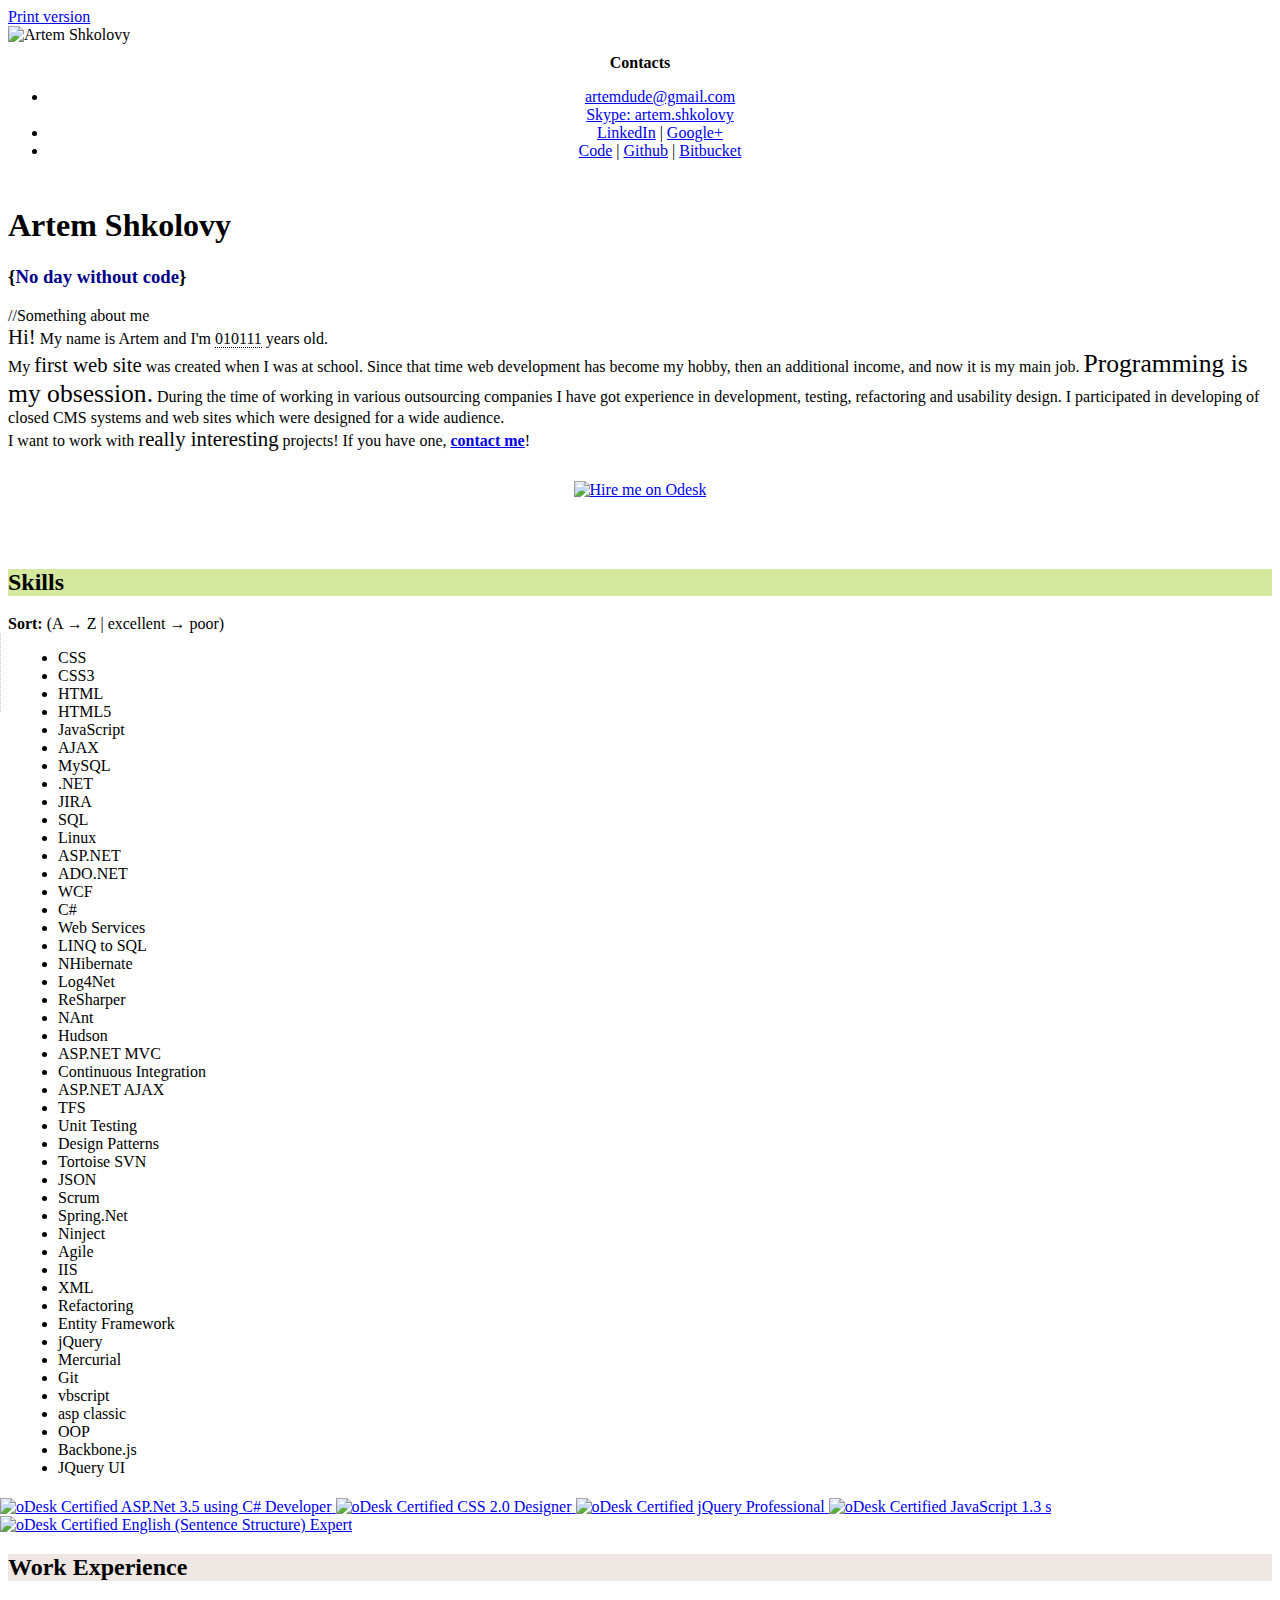
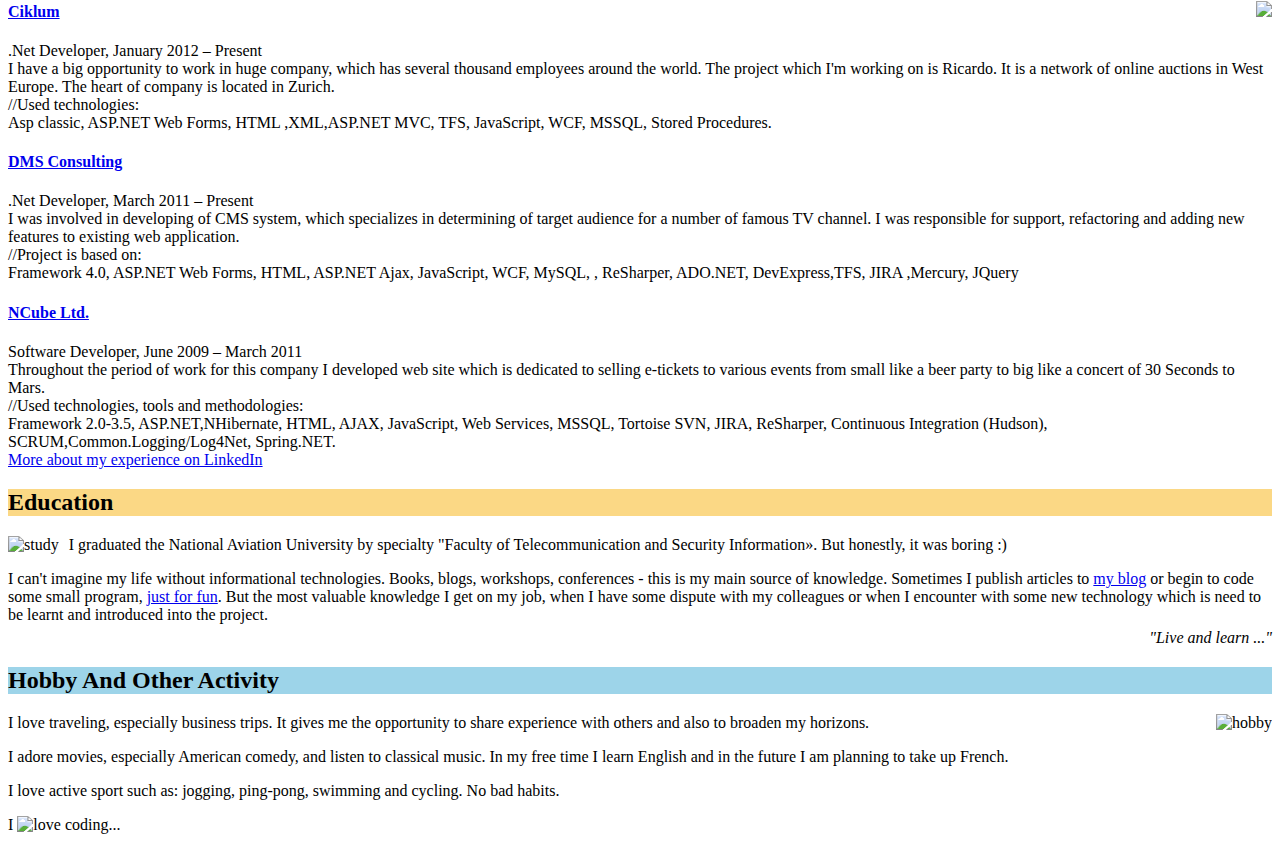
==== Index.htm @ a27b03df "- age calculation - links to bitbucket and github" ====
﻿<!DOCTYPE html PUBLIC "-//W3C//DTD XHTML 1.0 Transitional//EN" "http://www.w3.org/TR/xhtml1/DTD/xhtml1-transitional.dtd">
<html xmlns="http://www.w3.org/1999/xhtml">
<head>
    <title>Artem Shkolovy - .Net Developer</title>
    <meta content='Artem Shkolovy' name='Author'/>
    <script src="Scripts/jquery-1.4.1.min.js" type="text/javascript"></script>
    <script src="Scripts/tinysort.js" type="text/javascript"></script>
    <script src="Scripts/main.js" type="text/javascript"></script>
    <link href="Styles/Site.css" rel="stylesheet" type="text/css" />
</head>
<body>
    <div>
        <div id="wrapper">
            <div style="position: relative;">
                <a href="https://docs.google.com/document/d/1R8GzfoApa-n69uIRKtcD59RYjwVOrLhlgDhgA4yLWII/edit?usp=sharing" class="print-version">Print version</a>
            </div>
            <div id="head">
                <img alt="Artem Shkolovy" src="Img/artem_shkolovyi.png" />
                <div id="contacts" style="padding: 10px 0; text-align: center;">
                    <strong>Contacts</strong>
                    <ul>
                        <li><a href="mailto:artemdude@gmail.com">artemdude@gmail.com</a></li>
                        <script type="text/javascript" src="http://download.skype.com/share/skypebuttons/js/skypeCheck.js"></script>
                        <a href="skype:artem.shkolovy?call">Skype: artem.shkolovy</a>
                        <!--<li><a href="http://www.facebook.com/artemiy">Facebook</a></li>-->
                        <li><a href="http://ua.linkedin.com/in/shkolovy">LinkedIn</a> |
						<a href="https://profiles.google.com/107669946517076485675" rel="me">Google+</a>
						</li>
                        <!--<li><a href="http://shkolovy.com/blog/">Personal Blog</a></li></li>-->

                        <li>
						<!-- <a href="http://www.shkolovy.com/portfolio/">Portfolio 1</a> | <a href="http://www.junkystudio.com.ua/#portfolio">
                            Portfolio 2</a> |  -->
							<a href="http://code.shkolovy.com/">Code</a> | <a href="https://github.com/artemdude">Github</a> | <a href="https://bitbucket.org/artemdude">Bitbucket</a></li>
                    </ul>
                </div>
            </div>
            <div id="about">
                <h1>
                    Artem Shkolovy</h1>
                <h3>
                    {<span style="color: #000088; font-family: Consolas;">No day without code</span>}</h3>
                <span class="comment">//Something about me</span>
                <br />
                <span style="font-size: 1.3em;">Hi!</span> My name is Artem and I'm <span id="myAge" title="23"
                    style="border-bottom: 1px dotted; cursor: help;">010111</span> years old.<br />
                My <span style="font-size: 1.3em;">first web site</span> was created when I was
                at school. Since that time web development has become my hobby, then an additional
                income, and now it is my main job. <span class="excellent" style="font-size: 1.6em;">
                    Programming is my obsession.</span> During the time of working in various outsourcing
                companies I have got experience in development, testing, refactoring and usability
                design. I participated in developing of closed CMS systems and web sites which were
                designed for a wide audience.
                <br />
                I want to work with <span style="font-size: 1.3em;">really interesting</span> projects!
                If you have one, <strong><a href="mailto:artemdude@gmail.com">contact me</a></strong>!
                <div id="odesk" style="text-align: center">
                    <a href="https://www.odesk.com/users/~~ef5777505a831587">
                        <img src="Img/odesk_hire_me.jpg" width="242" height="142" alt="Hire me on Odesk"
                            style="margin: 30px 0" /></a></div>
            </div>
            <div style="clear: both;">
            </div>
            <div>
                <div style="height: 20px;">
                </div>
                <div class="cv-block">
                    <h2 style="background: #d4e99d;">
                        Skills</h2>
                    <span><strong>Sort:</strong></span> (<span id="sortCloudByAlphabet" class="filter">A
                        → Z</span> | <span id="SortCloudByStrength" class="filter">excellent → poor</span>)
                    <div style="clear: both;">
                    </div>
                    <div>
                        <div style="width: 100px; border-right: 1px dotted #ccc; text-align: right; float: left;
                            padding: 0 10px 0 0; margin-left: -118px;">
                            <div class="excellent">
                                excellent</div>
                            <div style="margin-top: 0;" class="good">
                                good</div>
                            <div style="margin-top: 2px;" class="average">
                                average</div>
                            <div style="margin-top: 5px;" class="poor">
                                poor</div>
                        </div>
                    </div>
                    <div style="padding: 0 0 0 10px;" id="side">
                        <div id="tags">
                            <ul>
                                <li level="2" class="good">CSS</li>
                                <li level="1" class="average">CSS3</li>
                                <li level="3" class="excellent">HTML</li>
                                <li level="0" class="poor">HTML5 </li>
                                <li level="3" class="excellent">JavaScript </li>
                                <li level="2" class="good">AJAX</li>
                                <li level="0" class="poor">MySQL </li>
                                <li level="3" class="excellent">.NET</li>
                                <li level="2" class="good">JIRA</li>
                                <li level="2" class="good">SQL</li>
                                <li level="0" class="poor">Linux</li>
                                <li level="3" class="excellent">ASP.NET </li>
                                <li level="2" class="good">ADO.NET </li>
                                <li level="1" class="average">WCF</li>
                                <li level="3" class="excellent">C#</li>
                                <li level="1" class="average">Web Services</li>
                                <li level="2" class="good">LINQ to SQL</li>
                                <li level="0" class="poor">NHibernate</li>
                                <li level="1" class="average">Log4Net</li>
                                <li level="3" class="excellent">ReSharper</li>
                                <li level="1" class="average">NAnt</li>
                                <li level="1" class="average">Hudson </li>
                                <li level="3" class="excellent">ASP.NET MVC </li>
                                <li level="1" class="average">Continuous Integration </li>
                                <li level="2" class="good">ASP.NET AJAX</li>
                                <li level="2" class="good">TFS</li>
                                <li level="0" class="poor">Unit Testing</li>
                                <li level="1" class="average">Design Patterns</li>
                                <li level="2" class="good">Tortoise SVN </li>
                                <li level="1" class="average">JSON</li>
                                <li level="2" class="good">Scrum </li>
                                <li level="0" class="poor">Spring.Net</li>
                                <li level="0" class="poor">Ninject</li>
                                <li level="1" class="average">Agile</li>
                                <li level="0" class="poor">IIS</li>
                                <li level="2" class="good">XML</li>
                                <li level="2" class="good">Refactoring </li>
                                <li level="1" class="average">Entity Framework</li>
                                <li level="3" class="excellent">jQuery</li>
                                <li level="0" class="poor">Mercurial</li>
                                <li level="1" class="average">Git</li>
                                <li level="0" class="poor">vbscript </li>
                                <li level="0" class="poor">asp classic</li>
                                <li level="3" class="excellent">OOP </li>
                                <li level="1" class="average">Backbone.js</li>
                                <li level="2" class="good">JQuery UI</li>
                            </ul>
                        </div>
                    </div>
                    <div style="clear: both;">
                    </div>
                </div>
                <div style="margin: 5px -8px;">
                    <a style="border: none;" href="https://www.odesk.com/users/~~452d2ccd8cb7e088">
                        <img alt="oDesk Certified ASP.Net 3.5 using C# Developer" src="https://www.odesk.com/api/exams/v1/5300534/image" />
                        <img alt="oDesk Certified CSS 2.0 Designer" src="https://www.odesk.com/api/exams/v1/4429066/image" />
                        <img alt="oDesk Certified jQuery Professional" src="https://www.odesk.com/api/exams/v1/4409241/image">
                        <img alt="oDesk Certified JavaScript 1.3 s" src="https://www.odesk.com/api/exams/v1/4325790/image">
                        <img alt="oDesk Certified English (Sentence Structure) Expert" src="https://www.odesk.com/api/exams/v1/4408656/image">
					</a>
                    <!--<a style="border: none;" href="https://www.odesk.com/users/~~452d2ccd8cb7e088">
                        <img alt="oDesk Certified oDesk Contractor" src="https://www.odesk.com/api/exams/v1/4326341/image" /></a>-->
                </div>

                <div class="cv-block">
                    <h2 style="background: #efe7e4">
                        Work Experience</h2>
                    <div style="clear: both;">
                    </div>
                    <img style="margin: 0 0 10px 10px; float: right;" src="Img/work.jpg" />
                    <div class="job-block">
                        <h4>
                            <a href="http://www.ciklum.net/">Ciklum</a></h4>
                        <div class="job-data">
                            .Net Developer, January 2012 – Present</div>
                        I have a big opportunity to work in huge company, which has several thousand employees
                        around the world. The project which I'm working on is Ricardo. It is a network of
                        online auctions in West Europe. The heart of company is located in Zurich.
                        <div class="used-technologies">
                            <span class="comment">//Used technologies:</span><br />
                            Asp classic, ASP.NET Web Forms, HTML ,XML,ASP.NET MVC, TFS, JavaScript, WCF, MSSQL,
                            Stored Procedures.
                        </div>
                    </div>
                    <div class="job-block">
                        <h4>
                            <a href="http://www.dms-consulting.com/">DMS Consulting</a></h4>
                        <div class="job-data">
                            .Net Developer, March 2011 – Present</div>
                        I was involved in developing of CMS system, which specializes in determining of
                        target audience for a number of famous TV channel. I was responsible for support,
                        refactoring and adding new features to existing web application.
                        <div class="used-technologies">
                            <span class="comment">//Project is based on:</span><br />
                            Framework 4.0, ASP.NET Web Forms, HTML, ASP.NET Ajax, JavaScript, WCF, MySQL, ,
                            ReSharper, ADO.NET, DevExpress,TFS, JIRA ,Mercury, JQuery
                        </div>
                    </div>
                    <div class="job-block">
                        <h4>
                            <a href="http://ncube.co.uk/">NCube Ltd.</a></h4>
                        <div class="job-data">
                            Software Developer, June 2009 – March 2011</div>
                        Throughout the period of work for this company I developed web site which is dedicated
                        to selling e-tickets to various events from small like a beer party to big like
                        a concert of 30 Seconds to Mars.
                        <div class="used-technologies">
                            <span class="comment">//Used technologies, tools and methodologies:</span><br />
                            Framework 2.0-3.5, ASP.NET,NHibernate, HTML, AJAX, JavaScript, Web Services, MSSQL,
                            Tortoise SVN, JIRA, ReSharper, Continuous Integration (Hudson), SCRUM,Common.Logging/Log4Net,
                            Spring.NET.
                        </div>
                    </div>

                    <span style="margin: 0 5px 0 -21px;">&rarr;</span><a href="http://ua.linkedin.com/in/shkolovy">More
                        about my experience on LinkedIn</a>
                    <div style="clear: both;">
                    </div>
                </div>
                <div class="cv-block">
                    <h2 style="background: #fbd885;">
                        Education</h2>
                    <div style="clear: both;">
                    </div>
                    <img alt="study" style="margin: 0 10px 10px 0; float: left;" src="Img/study.jpg" />
                    <p>
                        I graduated the National Aviation University by specialty "Faculty of Telecommunication
                        and Security Information». But honestly, it was boring :)
                    </p>
                    I can't imagine my life without informational technologies. Books, blogs, workshops,
                    conferences - this is my main source of knowledge. Sometimes I publish articles
                    to <a href="http://shkolovy.com/blog/">my blog</a> or begin to code some small program,
                    <a href="http://code.shkolovy.com/">just for fun</a>. But the most valuable knowledge I get on my job, when I have some
                    dispute with my colleagues or when I encounter with some new technology which is
                    need to be learnt and introduced into the project.
                    <br />
                    <div style="font-style: italic; text-align: right; padding-top: 5px;">
                        "Live and learn ..."</div>
                    <div style="clear: both;">
                    </div>
                </div>
                <div class="cv-block">
                    <h2 style="background: #9dd4e9;">
                        Hobby And Other Activity</h2>
                    <div style="clear: both;">
                    </div>
                    <img alt="hobby" style="margin: 0 0 10px 10px; float: right;" src="Img/hobby.jpg" />
                    <p>
                        I love traveling, especially business trips. It gives me the opportunity to share
                        experience with others and also to broaden my horizons.
                    </p>
                    <p>
                        I adore movies, especially American comedy, and listen to classical music. In my
                        free time I learn English and in the future I am planning to take up French.
                    </p>
                    <p>
                        I love active sport such as: jogging, ping-pong, swimming and cycling. No bad habits.
                    </p>

                    <div style="clear: both;">
                    </div>
                </div>
            </div>
        </div>
        <div id="footer">
            I
            <img alt="love" src="Img/heart.png" />
            coding...
        </div>
    </div>
</body>
</html>
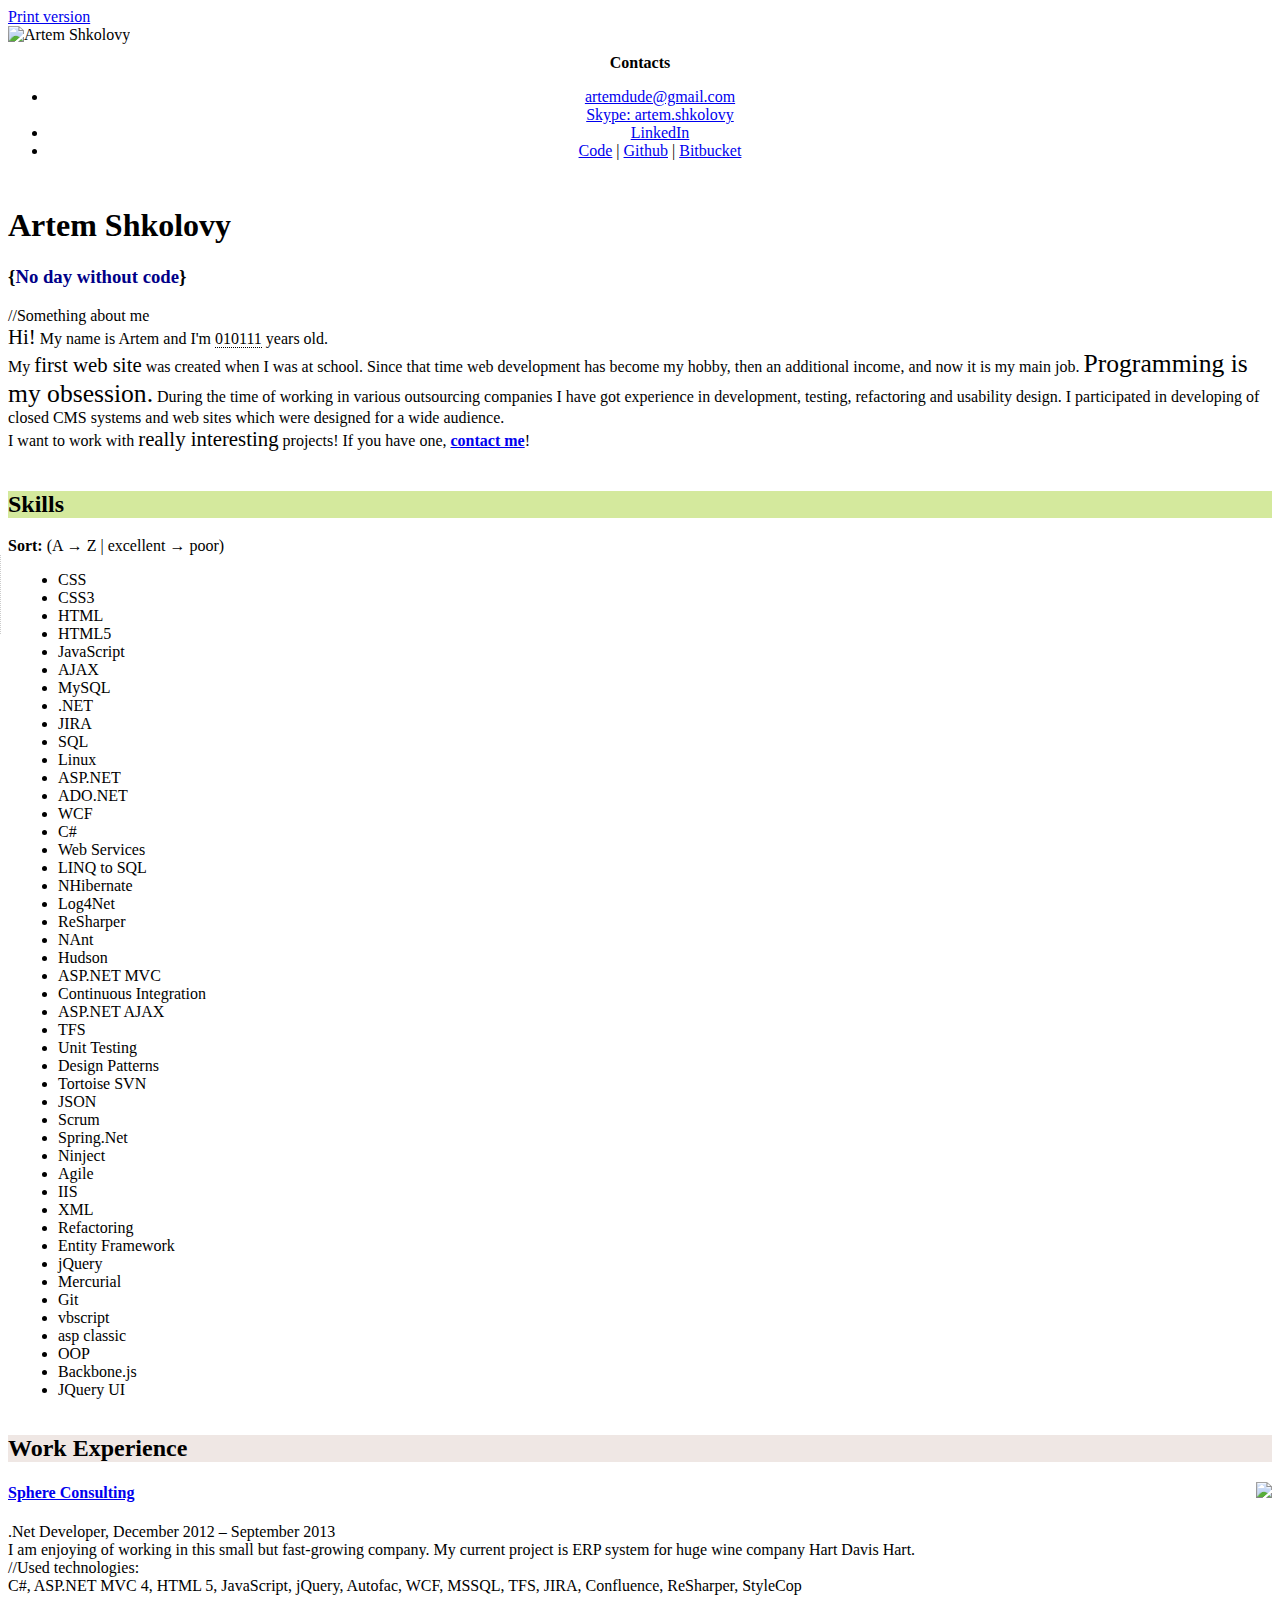
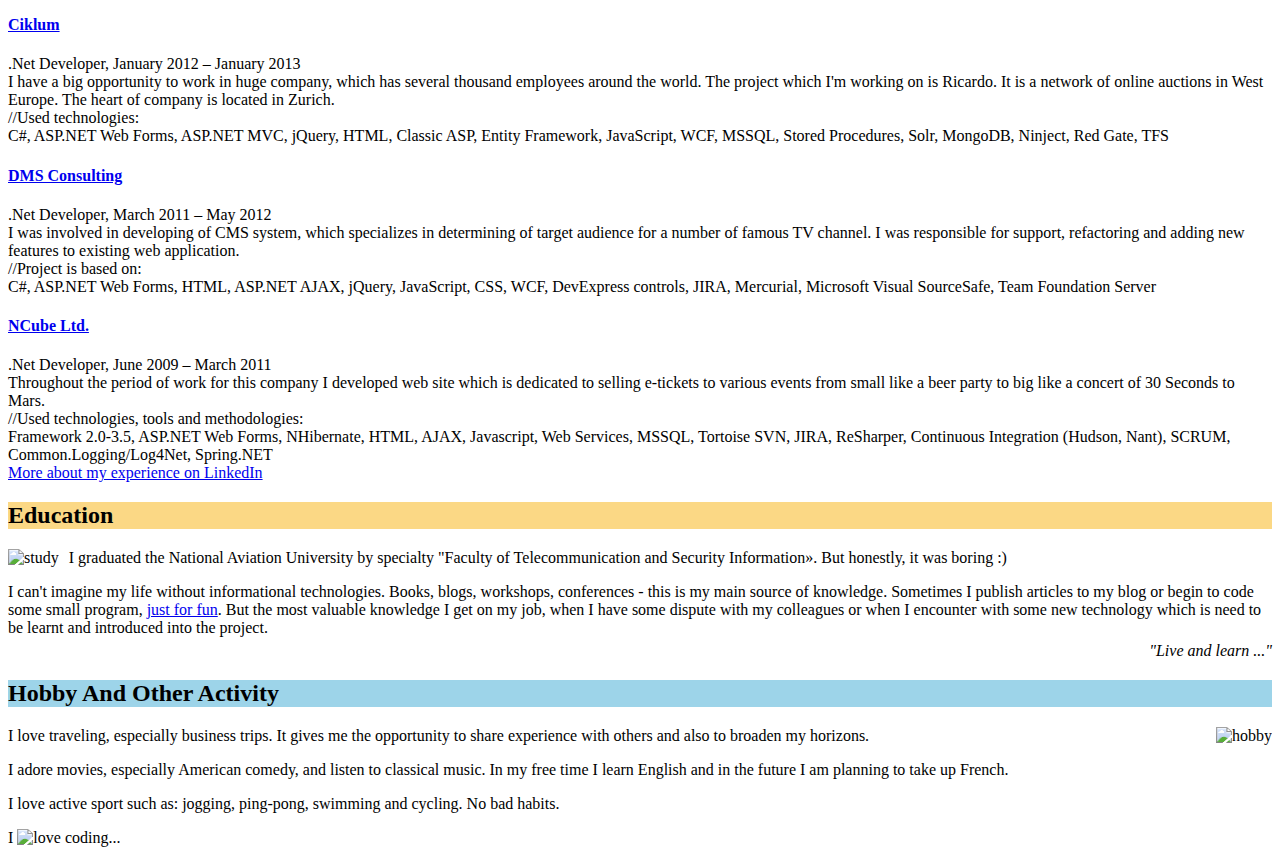
==== commit b6bef1cd: "- add screenshots - add readme - remove odesk logo" ====
--- a/Index.htm
+++ b/Index.htm
@@ -12,7 +12,7 @@
     <div>
         <div id="wrapper">
             <div style="position: relative;">
-                <a href="https://docs.google.com/document/d/1R8GzfoApa-n69uIRKtcD59RYjwVOrLhlgDhgA4yLWII/edit?usp=sharing" class="print-version">Print version</a>
+                <a href="https://docs.google.com/document/d/1ak24W2n4eiQTgSxpUGN2ypAwTaHYyD194SDW323_Iq0/edit?usp=sharing" class="print-version">Print version</a>
             </div>
             <div id="head">
                 <img alt="Artem Shkolovy" src="Img/artem_shkolovyi.png" />
@@ -22,15 +22,9 @@
                         <li><a href="mailto:artemdude@gmail.com">artemdude@gmail.com</a></li>
                         <script type="text/javascript" src="http://download.skype.com/share/skypebuttons/js/skypeCheck.js"></script>
                         <a href="skype:artem.shkolovy?call">Skype: artem.shkolovy</a>
-                        <!--<li><a href="http://www.facebook.com/artemiy">Facebook</a></li>-->
-                        <li><a href="http://ua.linkedin.com/in/shkolovy">LinkedIn</a> |
-						<a href="https://profiles.google.com/107669946517076485675" rel="me">Google+</a>
+                        <li><a href="http://ua.linkedin.com/in/shkolovy">LinkedIn</a>
 						</li>
-                        <!--<li><a href="http://shkolovy.com/blog/">Personal Blog</a></li></li>-->
-
                         <li>
-						<!-- <a href="http://www.shkolovy.com/portfolio/">Portfolio 1</a> | <a href="http://www.junkystudio.com.ua/#portfolio">
-                            Portfolio 2</a> |  -->
 							<a href="http://code.shkolovy.com/">Code</a> | <a href="https://github.com/artemdude">Github</a> | <a href="https://bitbucket.org/artemdude">Bitbucket</a></li>
                     </ul>
                 </div>
@@ -54,10 +48,10 @@
                 <br />
                 I want to work with <span style="font-size: 1.3em;">really interesting</span> projects!
                 If you have one, <strong><a href="mailto:artemdude@gmail.com">contact me</a></strong>!
-                <div id="odesk" style="text-align: center">
+             <!--    <div id="odesk" style="text-align: center">
                     <a href="https://www.odesk.com/users/~~ef5777505a831587">
                         <img src="Img/odesk_hire_me.jpg" width="242" height="142" alt="Hire me on Odesk"
-                            style="margin: 30px 0" /></a></div>
+                            style="margin: 30px 0" /></a></div> -->
             </div>
             <div style="clear: both;">
             </div>
@@ -139,7 +133,7 @@
                     <div style="clear: both;">
                     </div>
                 </div>
-                <div style="margin: 5px -8px;">
+             <!--    <div style="margin: 5px -8px;">
                     <a style="border: none;" href="https://www.odesk.com/users/~~452d2ccd8cb7e088">
                         <img alt="oDesk Certified ASP.Net 3.5 using C# Developer" src="https://www.odesk.com/api/exams/v1/5300534/image" />
                         <img alt="oDesk Certified CSS 2.0 Designer" src="https://www.odesk.com/api/exams/v1/4429066/image" />
@@ -147,9 +141,7 @@
                         <img alt="oDesk Certified JavaScript 1.3 s" src="https://www.odesk.com/api/exams/v1/4325790/image">
                         <img alt="oDesk Certified English (Sentence Structure) Expert" src="https://www.odesk.com/api/exams/v1/4408656/image">
 					</a>
-                    <!--<a style="border: none;" href="https://www.odesk.com/users/~~452d2ccd8cb7e088">
-                        <img alt="oDesk Certified oDesk Contractor" src="https://www.odesk.com/api/exams/v1/4326341/image" /></a>-->
-                </div>
+                </div> -->
 
                 <div class="cv-block">
                     <h2 style="background: #efe7e4">
@@ -159,45 +151,53 @@
                     <img style="margin: 0 0 10px 10px; float: right;" src="Img/work.jpg" />
                     <div class="job-block">
                         <h4>
-                            <a href="http://www.ciklum.net/">Ciklum</a></h4>
-                        <div class="job-data">
-                            .Net Developer, January 2012 – Present</div>
+                            <a rel="nofollow" href="http://www.sphereinc.com/">Sphere Consulting</a></h4>
+                        <div class="job-data">
+                            .Net Developer, December 2012 – September 2013</div>
+                        I am enjoying of working in this small but fast-growing company.
+                        My current project is ERP system for huge wine company Hart Davis Hart.
+                        <div class="used-technologies">
+                            <span class="comment">//Used technologies:</span><br />
+                           C#, ASP.NET MVC 4, HTML 5, JavaScript, jQuery, Autofac, WCF, MSSQL, TFS, JIRA, Confluence, ReSharper, StyleCop
+                        </div>
+                    </div>
+                    <div class="job-block">
+                        <h4>
+                            <a rel="nofollow" href="http://www.ciklum.net/">Ciklum</a></h4>
+                        <div class="job-data">
+                            .Net Developer, January 2012 – January 2013</div>
                         I have a big opportunity to work in huge company, which has several thousand employees
                         around the world. The project which I'm working on is Ricardo. It is a network of
                         online auctions in West Europe. The heart of company is located in Zurich.
                         <div class="used-technologies">
                             <span class="comment">//Used technologies:</span><br />
-                            Asp classic, ASP.NET Web Forms, HTML ,XML,ASP.NET MVC, TFS, JavaScript, WCF, MSSQL,
-                            Stored Procedures.
-                        </div>
-                    </div>
-                    <div class="job-block">
-                        <h4>
-                            <a href="http://www.dms-consulting.com/">DMS Consulting</a></h4>
-                        <div class="job-data">
-                            .Net Developer, March 2011 – Present</div>
+                            C#, ASP.NET Web Forms, ASP.NET MVC, jQuery, HTML, Classic ASP, Entity Framework, JavaScript, WCF, MSSQL, Stored Procedures, Solr, MongoDB, Ninject, Red Gate, TFS
+                        </div>
+                    </div>
+                    <div class="job-block">
+                        <h4>
+                            <a rel="nofollow" href="http://www.dms-consulting.com/">DMS Consulting</a></h4>
+                        <div class="job-data">
+                            .Net Developer, March 2011 – May 2012</div>
                         I was involved in developing of CMS system, which specializes in determining of
                         target audience for a number of famous TV channel. I was responsible for support,
                         refactoring and adding new features to existing web application.
                         <div class="used-technologies">
                             <span class="comment">//Project is based on:</span><br />
-                            Framework 4.0, ASP.NET Web Forms, HTML, ASP.NET Ajax, JavaScript, WCF, MySQL, ,
-                            ReSharper, ADO.NET, DevExpress,TFS, JIRA ,Mercury, JQuery
-                        </div>
-                    </div>
-                    <div class="job-block">
-                        <h4>
-                            <a href="http://ncube.co.uk/">NCube Ltd.</a></h4>
-                        <div class="job-data">
-                            Software Developer, June 2009 – March 2011</div>
+                            C#, ASP.NET Web Forms, HTML, ASP.NET AJAX, jQuery, JavaScript, CSS, WCF, DevExpress controls, JIRA, Mercurial, Microsoft Visual SourceSafe, Team Foundation Server
+                        </div>
+                    </div>
+                    <div class="job-block">
+                        <h4>
+                            <a rel="nofollow" href="http://ncube.co.uk/">NCube Ltd.</a></h4>
+                        <div class="job-data">
+                            .Net Developer, June 2009 – March 2011</div>
                         Throughout the period of work for this company I developed web site which is dedicated
                         to selling e-tickets to various events from small like a beer party to big like
                         a concert of 30 Seconds to Mars.
                         <div class="used-technologies">
                             <span class="comment">//Used technologies, tools and methodologies:</span><br />
-                            Framework 2.0-3.5, ASP.NET,NHibernate, HTML, AJAX, JavaScript, Web Services, MSSQL,
-                            Tortoise SVN, JIRA, ReSharper, Continuous Integration (Hudson), SCRUM,Common.Logging/Log4Net,
-                            Spring.NET.
+                            Framework 2.0-3.5, ASP.NET Web Forms, NHibernate, HTML, AJAX, Javascript, Web Services, MSSQL, Tortoise SVN, JIRA, ReSharper, Continuous Integration (Hudson, Nant), SCRUM, Common.Logging/Log4Net, Spring.NET
                         </div>
                     </div>
 
@@ -218,7 +218,7 @@
                     </p>
                     I can't imagine my life without informational technologies. Books, blogs, workshops,
                     conferences - this is my main source of knowledge. Sometimes I publish articles
-                    to <a href="http://shkolovy.com/blog/">my blog</a> or begin to code some small program,
+                    to my blog or begin to code some small program,
                     <a href="http://code.shkolovy.com/">just for fun</a>. But the most valuable knowledge I get on my job, when I have some
                     dispute with my colleagues or when I encounter with some new technology which is
                     need to be learnt and introduced into the project.
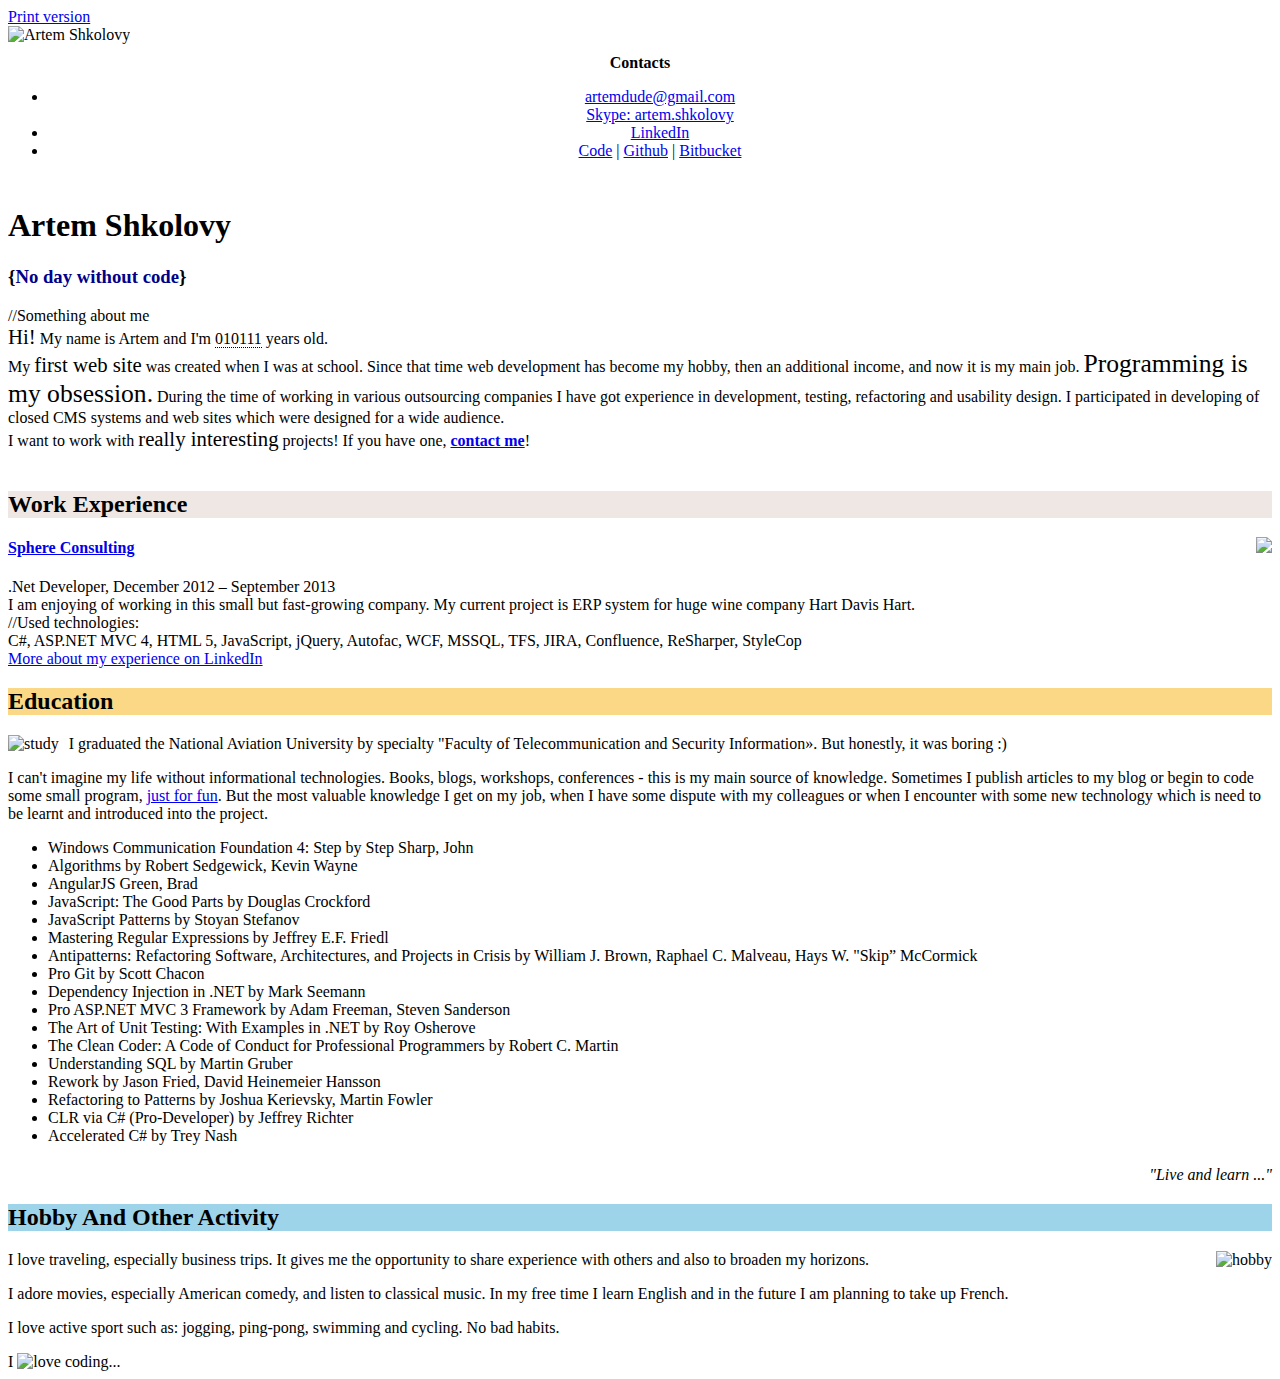
==== commit 033a56f1: "change title" ====
--- a/Index.htm
+++ b/Index.htm
@@ -1,7 +1,7 @@
 ﻿<!DOCTYPE html PUBLIC "-//W3C//DTD XHTML 1.0 Transitional//EN" "http://www.w3.org/TR/xhtml1/DTD/xhtml1-transitional.dtd">
 <html xmlns="http://www.w3.org/1999/xhtml">
 <head>
-    <title>Artem Shkolovy - .Net Developer</title>
+    <title>Artem Shkolovy - .Net Ninja</title>
     <meta content='Artem Shkolovy' name='Author'/>
     <script src="Scripts/jquery-1.4.1.min.js" type="text/javascript"></script>
     <script src="Scripts/tinysort.js" type="text/javascript"></script>
@@ -12,7 +12,7 @@
     <div>
         <div id="wrapper">
             <div style="position: relative;">
-                <a href="https://docs.google.com/document/d/1ak24W2n4eiQTgSxpUGN2ypAwTaHYyD194SDW323_Iq0/edit?usp=sharing" class="print-version">Print version</a>
+                <a href="https://docs.google.com/document/d/1UXGKbucOjp2yt3xKOkfBbfbagF-_SoPBxhQY3vWGLpU/edit?usp=sharing" class="print-version">Print version</a>
             </div>
             <div id="head">
                 <img alt="Artem Shkolovy" src="Img/artem_shkolovyi.png" />
@@ -23,9 +23,9 @@
                         <script type="text/javascript" src="http://download.skype.com/share/skypebuttons/js/skypeCheck.js"></script>
                         <a href="skype:artem.shkolovy?call">Skype: artem.shkolovy</a>
                         <li><a href="http://ua.linkedin.com/in/shkolovy">LinkedIn</a>
-						</li>
+                        </li>
                         <li>
-							<a href="http://code.shkolovy.com/">Code</a> | <a href="https://github.com/artemdude">Github</a> | <a href="https://bitbucket.org/artemdude">Bitbucket</a></li>
+                            <a href="http://code.shkolovy.com/">Code</a> | <a href="https://github.com/artemdude">Github</a> | <a href="https://bitbucket.org/artemdude">Bitbucket</a></li>
                     </ul>
                 </div>
             </div>
@@ -48,101 +48,12 @@
                 <br />
                 I want to work with <span style="font-size: 1.3em;">really interesting</span> projects!
                 If you have one, <strong><a href="mailto:artemdude@gmail.com">contact me</a></strong>!
-             <!--    <div id="odesk" style="text-align: center">
-                    <a href="https://www.odesk.com/users/~~ef5777505a831587">
-                        <img src="Img/odesk_hire_me.jpg" width="242" height="142" alt="Hire me on Odesk"
-                            style="margin: 30px 0" /></a></div> -->
             </div>
             <div style="clear: both;">
             </div>
             <div>
                 <div style="height: 20px;">
                 </div>
-                <div class="cv-block">
-                    <h2 style="background: #d4e99d;">
-                        Skills</h2>
-                    <span><strong>Sort:</strong></span> (<span id="sortCloudByAlphabet" class="filter">A
-                        → Z</span> | <span id="SortCloudByStrength" class="filter">excellent → poor</span>)
-                    <div style="clear: both;">
-                    </div>
-                    <div>
-                        <div style="width: 100px; border-right: 1px dotted #ccc; text-align: right; float: left;
-                            padding: 0 10px 0 0; margin-left: -118px;">
-                            <div class="excellent">
-                                excellent</div>
-                            <div style="margin-top: 0;" class="good">
-                                good</div>
-                            <div style="margin-top: 2px;" class="average">
-                                average</div>
-                            <div style="margin-top: 5px;" class="poor">
-                                poor</div>
-                        </div>
-                    </div>
-                    <div style="padding: 0 0 0 10px;" id="side">
-                        <div id="tags">
-                            <ul>
-                                <li level="2" class="good">CSS</li>
-                                <li level="1" class="average">CSS3</li>
-                                <li level="3" class="excellent">HTML</li>
-                                <li level="0" class="poor">HTML5 </li>
-                                <li level="3" class="excellent">JavaScript </li>
-                                <li level="2" class="good">AJAX</li>
-                                <li level="0" class="poor">MySQL </li>
-                                <li level="3" class="excellent">.NET</li>
-                                <li level="2" class="good">JIRA</li>
-                                <li level="2" class="good">SQL</li>
-                                <li level="0" class="poor">Linux</li>
-                                <li level="3" class="excellent">ASP.NET </li>
-                                <li level="2" class="good">ADO.NET </li>
-                                <li level="1" class="average">WCF</li>
-                                <li level="3" class="excellent">C#</li>
-                                <li level="1" class="average">Web Services</li>
-                                <li level="2" class="good">LINQ to SQL</li>
-                                <li level="0" class="poor">NHibernate</li>
-                                <li level="1" class="average">Log4Net</li>
-                                <li level="3" class="excellent">ReSharper</li>
-                                <li level="1" class="average">NAnt</li>
-                                <li level="1" class="average">Hudson </li>
-                                <li level="3" class="excellent">ASP.NET MVC </li>
-                                <li level="1" class="average">Continuous Integration </li>
-                                <li level="2" class="good">ASP.NET AJAX</li>
-                                <li level="2" class="good">TFS</li>
-                                <li level="0" class="poor">Unit Testing</li>
-                                <li level="1" class="average">Design Patterns</li>
-                                <li level="2" class="good">Tortoise SVN </li>
-                                <li level="1" class="average">JSON</li>
-                                <li level="2" class="good">Scrum </li>
-                                <li level="0" class="poor">Spring.Net</li>
-                                <li level="0" class="poor">Ninject</li>
-                                <li level="1" class="average">Agile</li>
-                                <li level="0" class="poor">IIS</li>
-                                <li level="2" class="good">XML</li>
-                                <li level="2" class="good">Refactoring </li>
-                                <li level="1" class="average">Entity Framework</li>
-                                <li level="3" class="excellent">jQuery</li>
-                                <li level="0" class="poor">Mercurial</li>
-                                <li level="1" class="average">Git</li>
-                                <li level="0" class="poor">vbscript </li>
-                                <li level="0" class="poor">asp classic</li>
-                                <li level="3" class="excellent">OOP </li>
-                                <li level="1" class="average">Backbone.js</li>
-                                <li level="2" class="good">JQuery UI</li>
-                            </ul>
-                        </div>
-                    </div>
-                    <div style="clear: both;">
-                    </div>
-                </div>
-             <!--    <div style="margin: 5px -8px;">
-                    <a style="border: none;" href="https://www.odesk.com/users/~~452d2ccd8cb7e088">
-                        <img alt="oDesk Certified ASP.Net 3.5 using C# Developer" src="https://www.odesk.com/api/exams/v1/5300534/image" />
-                        <img alt="oDesk Certified CSS 2.0 Designer" src="https://www.odesk.com/api/exams/v1/4429066/image" />
-                        <img alt="oDesk Certified jQuery Professional" src="https://www.odesk.com/api/exams/v1/4409241/image">
-                        <img alt="oDesk Certified JavaScript 1.3 s" src="https://www.odesk.com/api/exams/v1/4325790/image">
-                        <img alt="oDesk Certified English (Sentence Structure) Expert" src="https://www.odesk.com/api/exams/v1/4408656/image">
-					</a>
-                </div> -->
-
                 <div class="cv-block">
                     <h2 style="background: #efe7e4">
                         Work Experience</h2>
@@ -161,46 +72,7 @@
                            C#, ASP.NET MVC 4, HTML 5, JavaScript, jQuery, Autofac, WCF, MSSQL, TFS, JIRA, Confluence, ReSharper, StyleCop
                         </div>
                     </div>
-                    <div class="job-block">
-                        <h4>
-                            <a rel="nofollow" href="http://www.ciklum.net/">Ciklum</a></h4>
-                        <div class="job-data">
-                            .Net Developer, January 2012 – January 2013</div>
-                        I have a big opportunity to work in huge company, which has several thousand employees
-                        around the world. The project which I'm working on is Ricardo. It is a network of
-                        online auctions in West Europe. The heart of company is located in Zurich.
-                        <div class="used-technologies">
-                            <span class="comment">//Used technologies:</span><br />
-                            C#, ASP.NET Web Forms, ASP.NET MVC, jQuery, HTML, Classic ASP, Entity Framework, JavaScript, WCF, MSSQL, Stored Procedures, Solr, MongoDB, Ninject, Red Gate, TFS
-                        </div>
-                    </div>
-                    <div class="job-block">
-                        <h4>
-                            <a rel="nofollow" href="http://www.dms-consulting.com/">DMS Consulting</a></h4>
-                        <div class="job-data">
-                            .Net Developer, March 2011 – May 2012</div>
-                        I was involved in developing of CMS system, which specializes in determining of
-                        target audience for a number of famous TV channel. I was responsible for support,
-                        refactoring and adding new features to existing web application.
-                        <div class="used-technologies">
-                            <span class="comment">//Project is based on:</span><br />
-                            C#, ASP.NET Web Forms, HTML, ASP.NET AJAX, jQuery, JavaScript, CSS, WCF, DevExpress controls, JIRA, Mercurial, Microsoft Visual SourceSafe, Team Foundation Server
-                        </div>
-                    </div>
-                    <div class="job-block">
-                        <h4>
-                            <a rel="nofollow" href="http://ncube.co.uk/">NCube Ltd.</a></h4>
-                        <div class="job-data">
-                            .Net Developer, June 2009 – March 2011</div>
-                        Throughout the period of work for this company I developed web site which is dedicated
-                        to selling e-tickets to various events from small like a beer party to big like
-                        a concert of 30 Seconds to Mars.
-                        <div class="used-technologies">
-                            <span class="comment">//Used technologies, tools and methodologies:</span><br />
-                            Framework 2.0-3.5, ASP.NET Web Forms, NHibernate, HTML, AJAX, Javascript, Web Services, MSSQL, Tortoise SVN, JIRA, ReSharper, Continuous Integration (Hudson, Nant), SCRUM, Common.Logging/Log4Net, Spring.NET
-                        </div>
-                    </div>
-
+                   
                     <span style="margin: 0 5px 0 -21px;">&rarr;</span><a href="http://ua.linkedin.com/in/shkolovy">More
                         about my experience on LinkedIn</a>
                     <div style="clear: both;">
@@ -223,6 +95,27 @@
                     dispute with my colleagues or when I encounter with some new technology which is
                     need to be learnt and introduced into the project.
                     <br />
+
+                    <ul>
+                        <li>Windows Communication Foundation 4: Step by Step    Sharp, John</li>
+                        <li>Algorithms by Robert Sedgewick, Kevin Wayne</li>
+                        <li>AngularJS Green, Brad</li>
+                        <li>JavaScript: The Good Parts by Douglas Crockford</li>
+                        <li>JavaScript Patterns by Stoyan Stefanov</li>
+                        <li>Mastering Regular Expressions by Jeffrey E.F. Friedl</li>
+                        <li>Antipatterns: Refactoring Software, Architectures, and Projects in Crisis by William J. Brown, Raphael C. Malveau, Hays W. "Skip” McCormick</li>
+                        <li>Pro Git by Scott Chacon</li>
+                        <li>Dependency Injection in .NET by Mark Seemann</li>
+                        <li>Pro ASP.NET MVC 3 Framework by Adam Freeman, Steven Sanderson</li>
+                        <li>The Art of Unit Testing: With Examples in .NET by Roy Osherove</li>
+                        <li>The Clean Coder: A Code of Conduct for Professional Programmers by Robert C. Martin</li>
+                        <li>Understanding SQL by Martin Gruber</li>
+                        <li>Rework by Jason Fried, David Heinemeier Hansson</li>
+                        <li>Refactoring to Patterns by Joshua Kerievsky, Martin Fowler </li>
+                        <li>CLR via C# (Pro-Developer) by Jeffrey Richter</li>
+                        <li>Accelerated C# by Trey Nash</li>
+                    </ul>
+
                     <div style="font-style: italic; text-align: right; padding-top: 5px;">
                         "Live and learn ..."</div>
                     <div style="clear: both;">
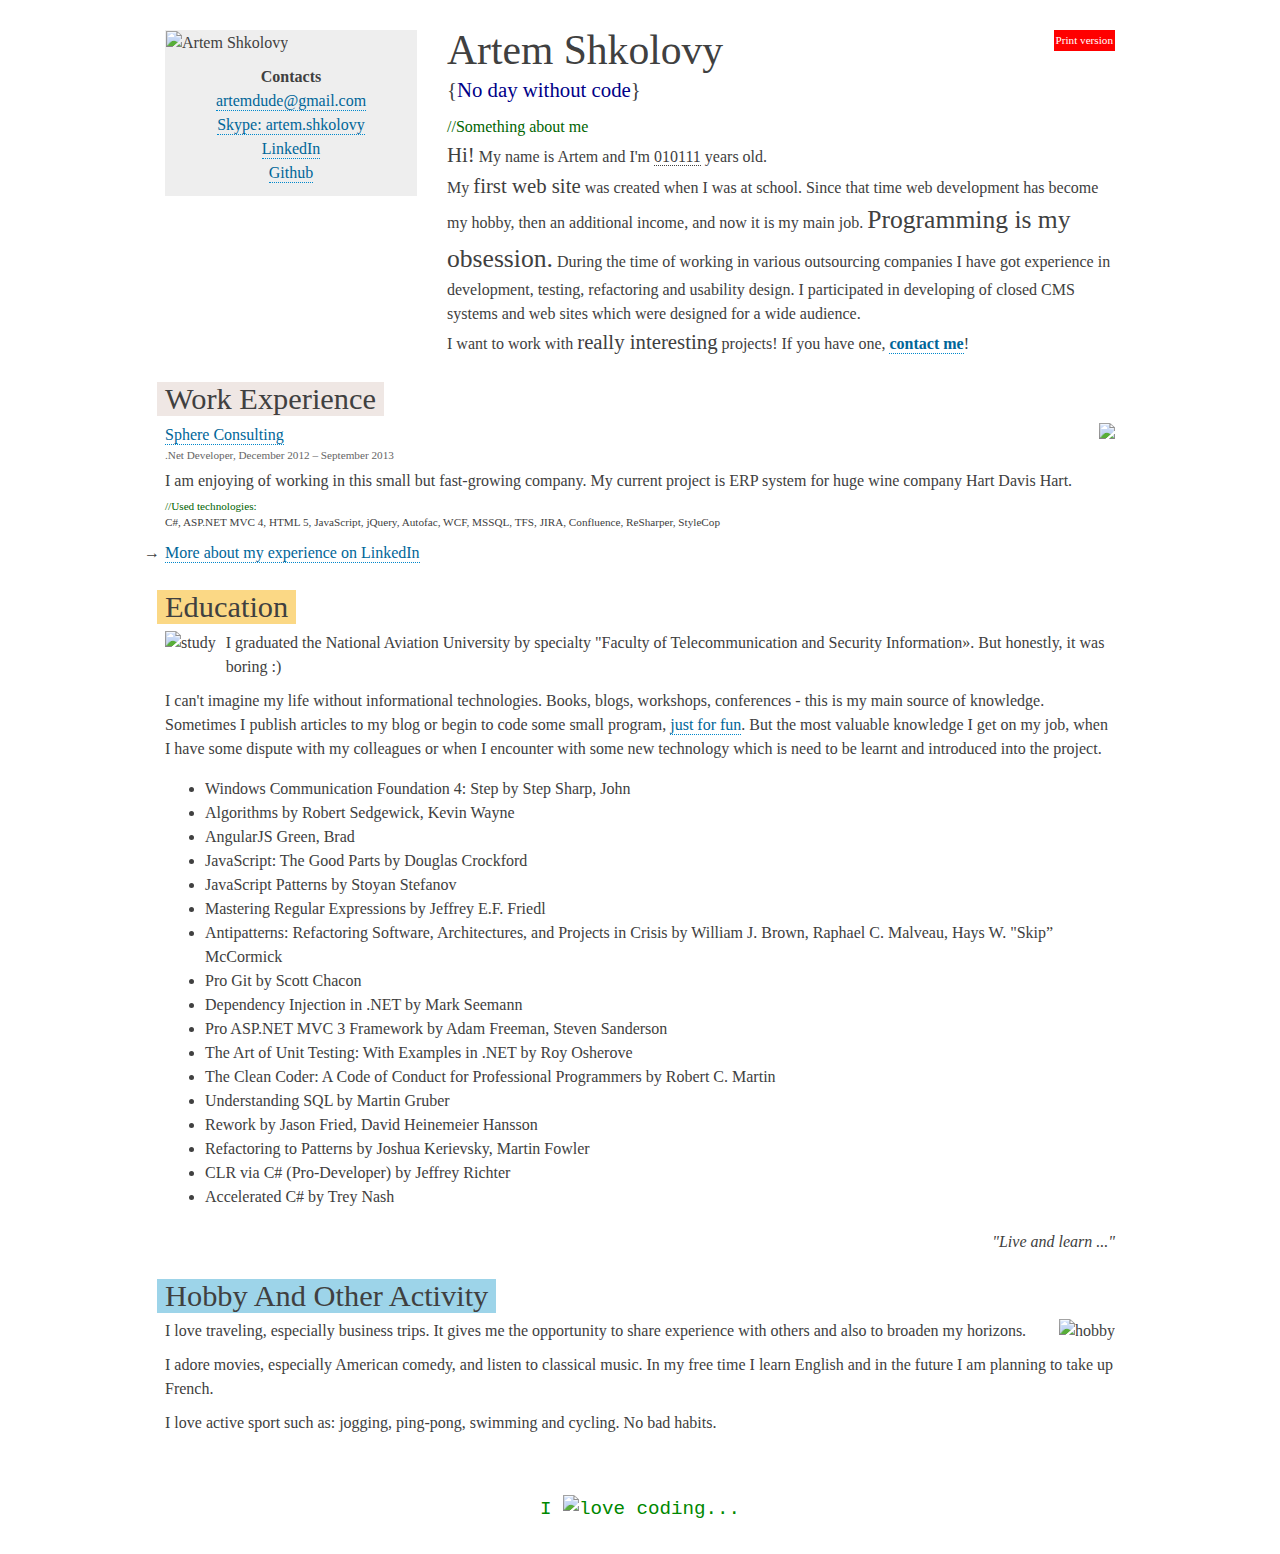
==== commit d4230148: "clean up" ====
--- a/Index.htm
+++ b/Index.htm
@@ -1,11 +1,9 @@
 ﻿<!DOCTYPE html PUBLIC "-//W3C//DTD XHTML 1.0 Transitional//EN" "http://www.w3.org/TR/xhtml1/DTD/xhtml1-transitional.dtd">
 <html xmlns="http://www.w3.org/1999/xhtml">
 <head>
-    <title>Artem Shkolovy - .Net Ninja</title>
+    <title>Artem Shkolovy - .Net Developer</title>
     <meta content='Artem Shkolovy' name='Author'/>
-    <script src="Scripts/jquery-1.4.1.min.js" type="text/javascript"></script>
-    <script src="Scripts/tinysort.js" type="text/javascript"></script>
-    <script src="Scripts/main.js" type="text/javascript"></script>
+  	<script src="https://ajax.googleapis.com/ajax/libs/jquery/2.2.0/jquery.min.js"></script>
     <link href="Styles/Site.css" rel="stylesheet" type="text/css" />
 </head>
 <body>
@@ -20,12 +18,9 @@
                     <strong>Contacts</strong>
                     <ul>
                         <li><a href="mailto:artemdude@gmail.com">artemdude@gmail.com</a></li>
-                        <script type="text/javascript" src="http://download.skype.com/share/skypebuttons/js/skypeCheck.js"></script>
-                        <a href="skype:artem.shkolovy?call">Skype: artem.shkolovy</a>
-                        <li><a href="http://ua.linkedin.com/in/shkolovy">LinkedIn</a>
-                        </li>
-                        <li>
-                            <a href="http://code.shkolovy.com/">Code</a> | <a href="https://github.com/artemdude">Github</a> | <a href="https://bitbucket.org/artemdude">Bitbucket</a></li>
+                        <a href="skype:artem.shkolovy">Skype: artem.shkolovy</a>
+                        <li><a href="http://ua.linkedin.com/in/shkolovy">LinkedIn</a></li>
+                        <li><a href="https://github.com/artemdude">Github</a></li>
                     </ul>
                 </div>
             </div>
@@ -150,5 +145,17 @@
             coding...
         </div>
     </div>
+    <script>
+	    $(function () {
+		    var MILISECONDS_IN_YEAR = 31536000000,
+		        now = new Date(),
+		        myBirthDay = new Date('1988/10/03'),
+		        diff = Math.abs(now - myBirthDay),
+		        myAge = Math.floor(diff / MILISECONDS_IN_YEAR),
+		        binaryMyAge = myAge.toString(2);
+
+			$('#myAge').attr('title', getMyAge()).text(binaryMyAge);
+		});
+    </script
 </body>
 </html>
--- a/Styles/Site.css
+++ b/Styles/Site.css
@@ -0,0 +1,146 @@
+﻿body
+{
+    margin: 0;
+    padding: 0;
+    font-family: Georgia,"Lucida Bright","Times New Roman",serif;
+    color: #404040;
+    line-height: 1.5;
+    font-size: 1em;
+}
+
+h1
+{
+    font-size: 2.6em;
+    font-weight: normal;
+    margin: 0 0 2px 0 ;
+    line-height: 1.0;
+    font-family: Consolas;
+}
+
+h2
+{
+    font-size: 1.9em;
+    font-weight: normal;
+    display: inline;
+    margin-left: -8px;
+    padding: 0px 8px;
+}
+
+h3
+{
+    font-size: 1.3em;
+    font-weight: normal;
+    margin: 0 0 10px 0;
+}
+
+h4
+{
+    font-size: 1.0em;
+    font-weight: normal;
+    margin: 0;
+}
+
+img {    border: 0 }
+
+#wrapper
+{
+    margin: 0 auto;
+    width: 950px;
+    background: #FFF;
+    padding: 30px 0;
+}
+
+#head
+{
+    float: left;
+    width: 250px;
+    background: #eee;
+    border: 1px solid #eee;
+}
+
+#about
+{
+    float: left;
+    margin-left: 30px;
+    width: 668px;
+    background: #fff;
+}
+
+.cv-block {    margin-bottom: 20px }
+
+.cicle-list
+{
+    list-style-type: none;
+    margin: 0 0 0 25px;
+    padding: 0;
+}
+
+.print-version
+{
+    background: none repeat scroll 0 0 red;
+    color: #FFFFFF;
+    font-family: verdana;
+    font-size: 0.7em;
+    padding: 2px;
+    position: absolute;
+    right: 0;
+    top: 0;
+    border: none;
+}
+
+.print-version:hover {    border: none }
+
+a
+{
+    border-bottom: 1px dotted #0088CC;
+    color: #006699;
+    padding-bottom: 1px;
+    text-decoration: none;
+}
+
+a:hover {    border-bottom: 1px solid #0088CC }
+
+#contacts ul
+{
+    padding: 0;
+    margin: 0;
+    list-style-type: none;
+}
+
+#footer
+{
+    color: #008800;
+    font-family: mono-space,monospace;
+    font-size: 1.2em;
+    padding: 0 0 30px;
+    text-align: center;
+}
+
+.used-technologies
+{
+    font-family: Consolas;
+    font-size: 0.7em;
+    padding: 5px 0 0 0;
+}
+
+.comment
+{
+    color: #006400;
+    font-family: Consolas;
+}
+
+.job-data
+{
+    font-size: 0.7em;
+    color: #666666;
+    font-family: Verdana;
+    padding: 0 0 5px 0;
+}
+
+.job-block {    margin: 0 0 10px 0 }
+
+p
+{
+    margin: 0;
+    padding: 0 0 10px 0;
+}